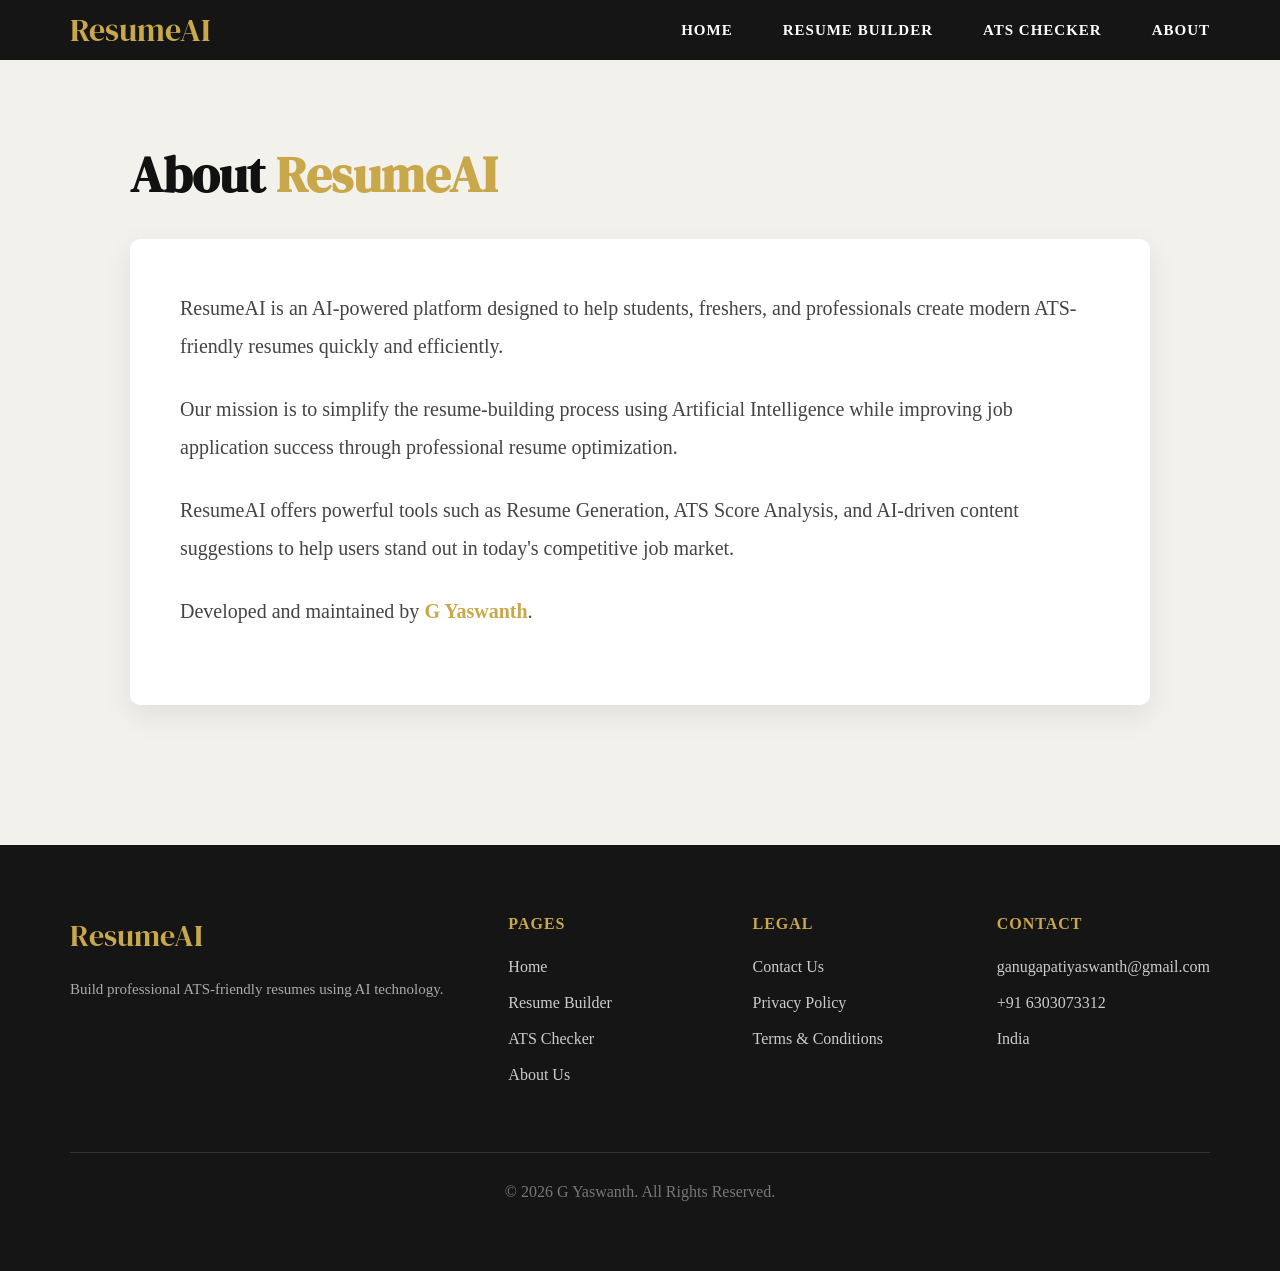
==== about.html @ 35bac784 "first commit" ====
<!DOCTYPE html>
<html lang="en">
<head>
<meta charset="UTF-8">
<meta name="viewport" content="width=device-width, initial-scale=1.0">
<title>About Us - ResumeAI</title>

<link href="https://fonts.googleapis.com/css2?family=DM+Serif+Display:wght@400&family=DM+Sans:wght@300;400;500;600&display=swap" rel="stylesheet">

<style>

*{
  margin:0;
  padding:0;
  box-sizing:border-box;
}

:root{
  --black:#111111;
  --gold:#c9a84c;
  --light:#f3f1eb;
}

body{
  font-family:'Times New Roman', Times, serif;
  background:var(--light);
  color:#111;
}

/* NAVBAR */

nav{
  height:60px;
  background:#151515;
  display:flex;
  align-items:center;
  padding:0 70px;
  position:sticky;
  top:0;
  z-index:1000;
}

.logo{
  color:var(--gold);
  font-size:32px;
  font-family:'DM Serif Display',serif;
  margin-right:auto;
}

.nav-links{
  display:flex;
  gap:50px;
  align-items:center;
}

.nav-links a{
  color:white;
  text-decoration:none;
  font-size:15px;
  font-weight:600;
  letter-spacing:1px;
  text-transform:uppercase;
}

.nav-links a:hover{
  color:var(--gold);
}

/* HERO */

.about-section{
  max-width:1100px;
  margin:auto;
  padding:80px 40px;
}

.about-title{
  font-size:50px;
  font-family:'DM Serif Display',serif;
  color:#111;
  margin-bottom:30px;
}

.about-title span{
  color:var(--gold);
}

.about-card{
  background:white;
  padding:50px;
  border-radius:10px;
  box-shadow:0 10px 30px rgba(0,0,0,0.08);
}

.about-card p{
  font-size:20px;
  line-height:1.9;
  color:#444;
  margin-bottom:25px;
}

.highlight{
  color:var(--gold);
  font-weight:bold;
}

/* FOOTER */

footer{
  background:#151515;
  color:white;
  padding:70px;
  margin-top:60px;
}

.footer-grid{
  display:grid;
  grid-template-columns:2fr 1fr 1fr 1fr;
  gap:50px;
  margin-bottom:50px;
}

.footer-logo{
  font-size:30px;
  color:var(--gold);
  font-family:'DM Serif Display',serif;
  margin-bottom:20px;
}

.footer-desc{
  color:#aaa;
  line-height:1.8;
  max-width:400px;
  font-size:15px;
}

.footer-col h4{
  color:var(--gold);
  margin-bottom:25px;
  letter-spacing:1px;
  text-transform:uppercase;
}

.footer-col a{
  display:block;
  color:#ccc;
  text-decoration:none;
  margin-bottom:18px;
}

.footer-col a:hover{
  color:var(--gold);
}

.footer-bottom{
  border-top:1px solid #333;
  padding-top:30px;
  color:#777;
  text-align:center;
}

/* MOBILE */

@media(max-width:768px){

  nav{
    flex-direction:column;
    height:auto;
    padding:20px;
    gap:15px;
  }

  .nav-links{
    flex-wrap:wrap;
    justify-content:center;
    gap:15px;
  }

  .about-title{
    font-size:38px;
    text-align:center;
  }

  .about-card{
    padding:30px;
  }

  .about-card p{
    font-size:17px;
  }

  .footer-grid{
    grid-template-columns:1fr;
    text-align:center;
  }
}

</style>
</head>

<body>

<nav>

  <div class="logo">ResumeAI</div>

  <div class="nav-links">
    <a href="index.html">Home</a>
    <a href="resume.html">Resume Builder</a>
    <a href="ats.html">ATS Checker</a>
    <a href="about.html">About</a>
  </div>

</nav>

<section class="about-section">

  <h1 class="about-title">
    About <span>ResumeAI</span>
  </h1>

  <div class="about-card">

    <p>
      ResumeAI is an AI-powered platform designed to help students,
      freshers, and professionals create modern ATS-friendly resumes
      quickly and efficiently.
    </p>

    <p>
      Our mission is to simplify the resume-building process using
      Artificial Intelligence while improving job application success
      through professional resume optimization.
    </p>

    <p>
      ResumeAI offers powerful tools such as Resume Generation,
      ATS Score Analysis, and AI-driven content suggestions to
      help users stand out in today's competitive job market.
    </p>

    <p>
      Developed and maintained by
      <span class="highlight">G Yaswanth</span>.
    </p>

  </div>

</section>

<footer>

  <div class="footer-grid">

    <div>
      <div class="footer-logo">ResumeAI</div>

      <p class="footer-desc">
        Build professional ATS-friendly resumes
        using AI technology.
      </p>
    </div>

    <div class="footer-col">
      <h4>Pages</h4>
      <a href="index.html">Home</a>
      <a href="resume.html">Resume Builder</a>
      <a href="ats.html">ATS Checker</a>
      <a href="about.html">About Us</a>
    </div>

    <div class="footer-col">
      <h4>Legal</h4>
      <a href="contact.html">Contact Us</a>
      <a href="privacy.html">Privacy Policy</a>
      <a href="terms.html">Terms & Conditions</a>
    </div>

    <div class="footer-col">
      <h4>Contact</h4>
      <a href="mailto:ganugapatiyaswanth@gmail.com">
        ganugapatiyaswanth@gmail.com
      </a>
      <a href="tel:+916303073312">
        +91 6303073312
      </a>
      <span style="color:#ccc; display:block; margin-bottom:18px;">India</span>
    </div>

  </div>

  <div class="footer-bottom">
    © 2026 G Yaswanth. All Rights Reserved.
  </div>

</footer>

</body>
</html>
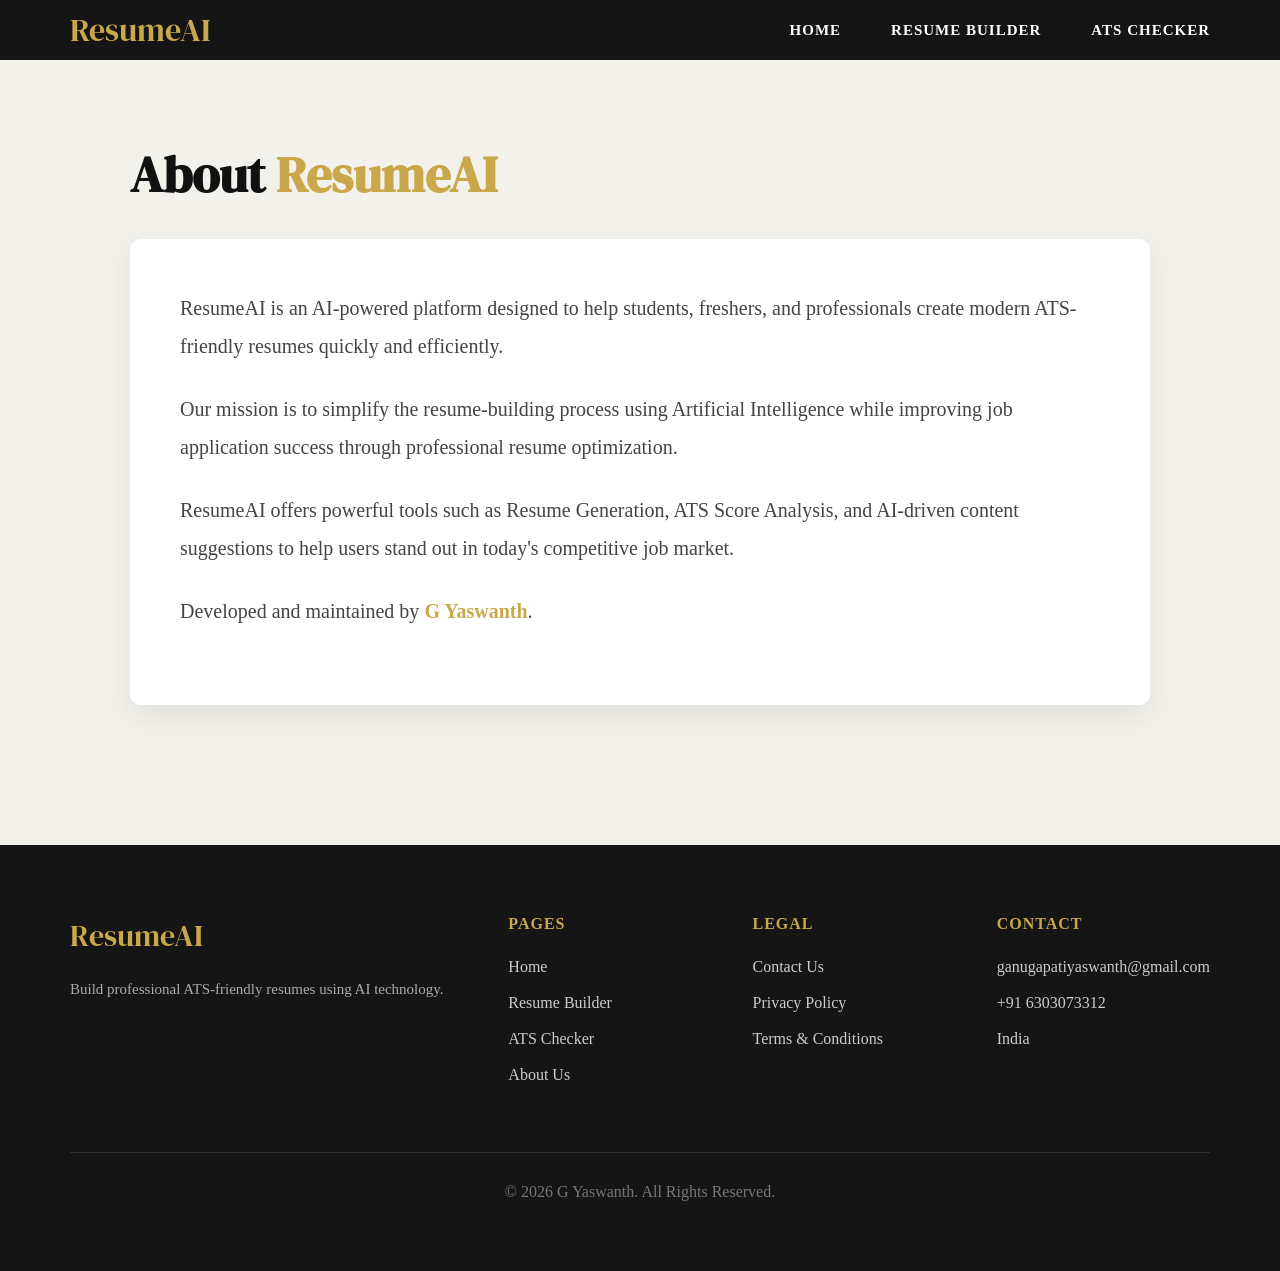
==== commit 3de0f33f: "Updated ResumeAI mobile responsiveness" ====
--- a/about.html
+++ b/about.html
@@ -209,7 +209,7 @@
     <a href="index.html">Home</a>
     <a href="resume.html">Resume Builder</a>
     <a href="ats.html">ATS Checker</a>
-    <a href="about.html">About</a>
+  
   </div>
 
 </nav>
